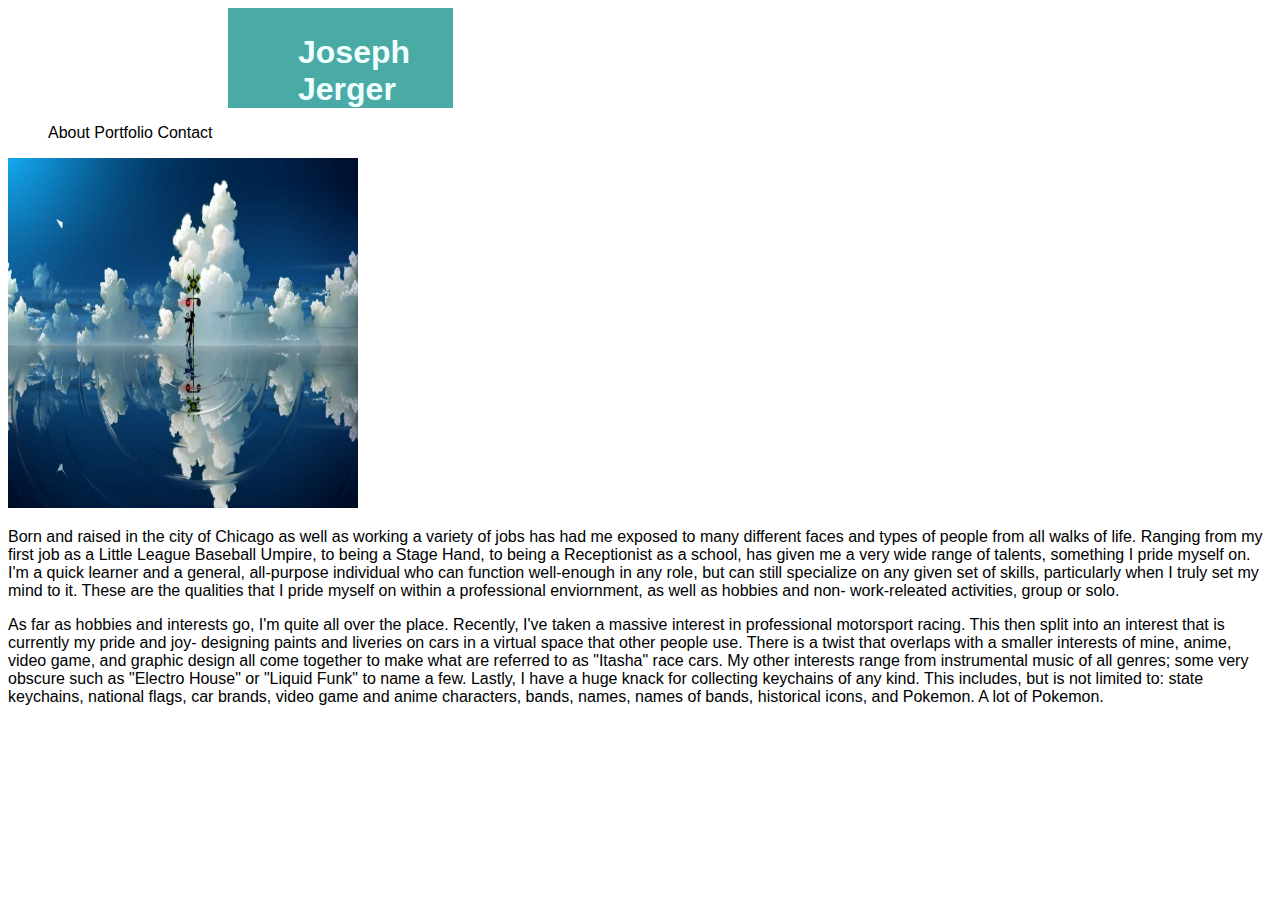
==== index.html @ c007cc42 "First upload" ====
<!DOCTYPE html>
<html lang="en">
<head>
    <meta charset="UTF-8">
    <link rel="stylesheet" type="text/css" href="assets/css/style.css">
    <title>Joseph "JJ" Jerger</title>
</head>
<body>
    <div class="topbardesign">
    <header>
    <h1>Joseph Jerger</h1>
    </header>
    </div>

    <ul>
        About
        Portfolio
        Contact
    </ul>

    <img src="assets/images/noface.jpg" alt="profilepicture" height="350px" width="350px">

   <br>
   
    
    <p>Born and raised in the city of Chicago as well as working a variety of jobs has had me exposed to many different faces and types of people from all walks of life.
    Ranging from my first job as a Little League Baseball Umpire, to being a Stage Hand, to being a Receptionist as a school, has given me a very wide range of talents,
    something I pride myself on. I'm a quick learner and a general, all-purpose individual who can function well-enough in any role, but can still specialize on any given
    set of skills, particularly when I truly set my mind to it. These are the qualities that I pride myself on within a professional enviornment, as well as hobbies and non-
    work-releated activities, group or solo.</p>
    <p>As far as hobbies and interests go, I'm quite all over the place. Recently, I've taken a massive interest in professional motorsport racing. This then split into an interest
    that is currently my pride and joy- designing paints and liveries on cars in a virtual space that other people use. There is a twist that overlaps with a smaller interests of mine,
    anime, video game, and graphic design all come together to make what are referred to as "Itasha" race cars. My other interests range from instrumental music of all genres; some very obscure
    such as "Electro House" or "Liquid Funk" to name a few. Lastly, I have a huge knack for collecting keychains of any kind. This includes, but is not limited to: state keychains, national
    flags, car brands, video game and anime characters, bands, names, names of bands, historical icons, and Pokemon. A lot of Pokemon.</p>
    
</body>
</html>
---- assets/css/style.css ----
.topbardesign {

    height: 90px;
    width: 75px;
    background-color: #4aaaa5;
    padding-left: 70px;
    padding-right: 80px;
    padding-top: 5px;
    padding-bottom: 5px;
    margin-left: 220px;
    color: azure;
    size: 12px;
}

body {
    font-family: 'Arial', 'Helvetica Neue', Helvetica, sans-serif;
    
}
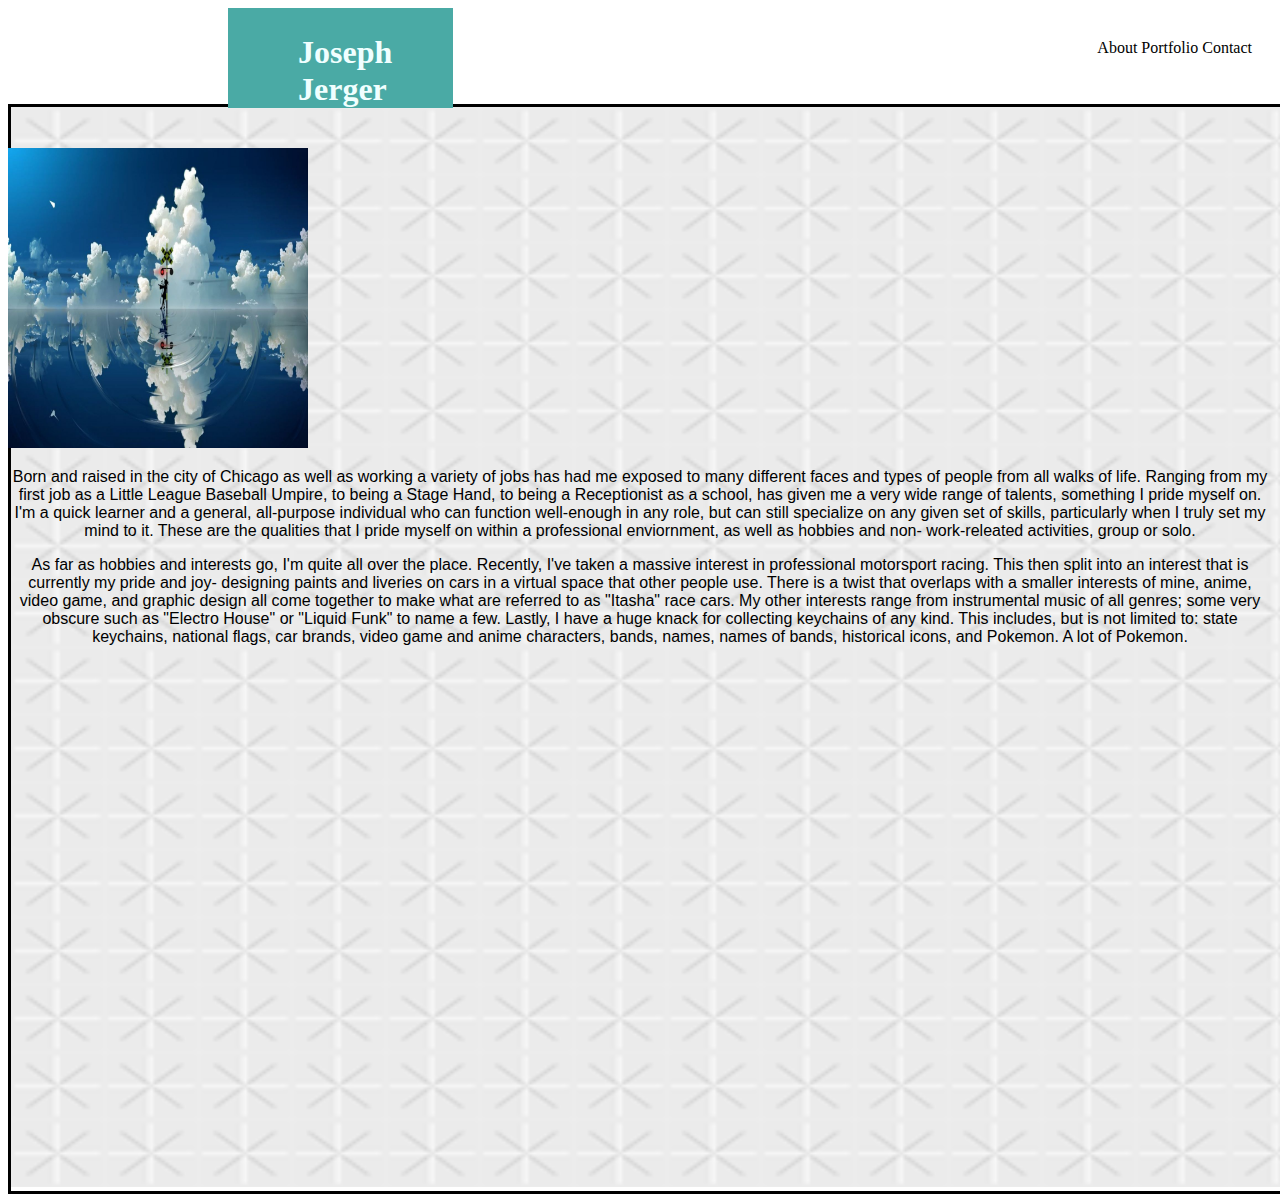
==== commit 7ef3492b: "Early CSS added to index, early html changes have been made." ====
--- a/index.html
+++ b/index.html
@@ -6,23 +6,29 @@
     <title>Joseph "JJ" Jerger</title>
 </head>
 <body>
+    <div class="wallpaper">
+    <img src="assets/images/criss-cross.png" alt="wallpaper" height="1080px" width="1500px">
+    </div>
+
     <div class="topbardesign">
     <header>
     <h1>Joseph Jerger</h1>
     </header>
     </div>
 
+    <section id="threeuptop">
     <ul>
         About
         Portfolio
         Contact
     </ul>
+    </section>
 
-    <img src="assets/images/noface.jpg" alt="profilepicture" height="350px" width="350px">
+    <img src="assets/images/noface.jpg" alt="profilepicture" height="300px" width="300px">
 
    <br>
    
-    
+    <section id="bodytext">
     <p>Born and raised in the city of Chicago as well as working a variety of jobs has had me exposed to many different faces and types of people from all walks of life.
     Ranging from my first job as a Little League Baseball Umpire, to being a Stage Hand, to being a Receptionist as a school, has given me a very wide range of talents,
     something I pride myself on. I'm a quick learner and a general, all-purpose individual who can function well-enough in any role, but can still specialize on any given
@@ -33,6 +39,7 @@
     anime, video game, and graphic design all come together to make what are referred to as "Itasha" race cars. My other interests range from instrumental music of all genres; some very obscure
     such as "Electro House" or "Liquid Funk" to name a few. Lastly, I have a huge knack for collecting keychains of any kind. This includes, but is not limited to: state keychains, national
     flags, car brands, video game and anime characters, bands, names, names of bands, historical icons, and Pokemon. A lot of Pokemon.</p>
+    </section>
     
 </body>
 </html>--- a/assets/css/style.css
+++ b/assets/css/style.css
@@ -13,7 +13,24 @@
     size: 12px;
 }
 
-body {
+
+#bodytext {
+    text-align: center;
     font-family: 'Arial', 'Helvetica Neue', Helvetica, sans-serif;
+}
+
+#threeuptop {
+    position: relative;
+    top: -75px;
+    text-align: right;
+    margin-top: -10px;
+    margin-right: 20px;
+}
+
+.wallpaper {
+    position: absolute;
+    z-index: -1;
+    margin-top: 7.5%;
+    border-style: solid;
     
 }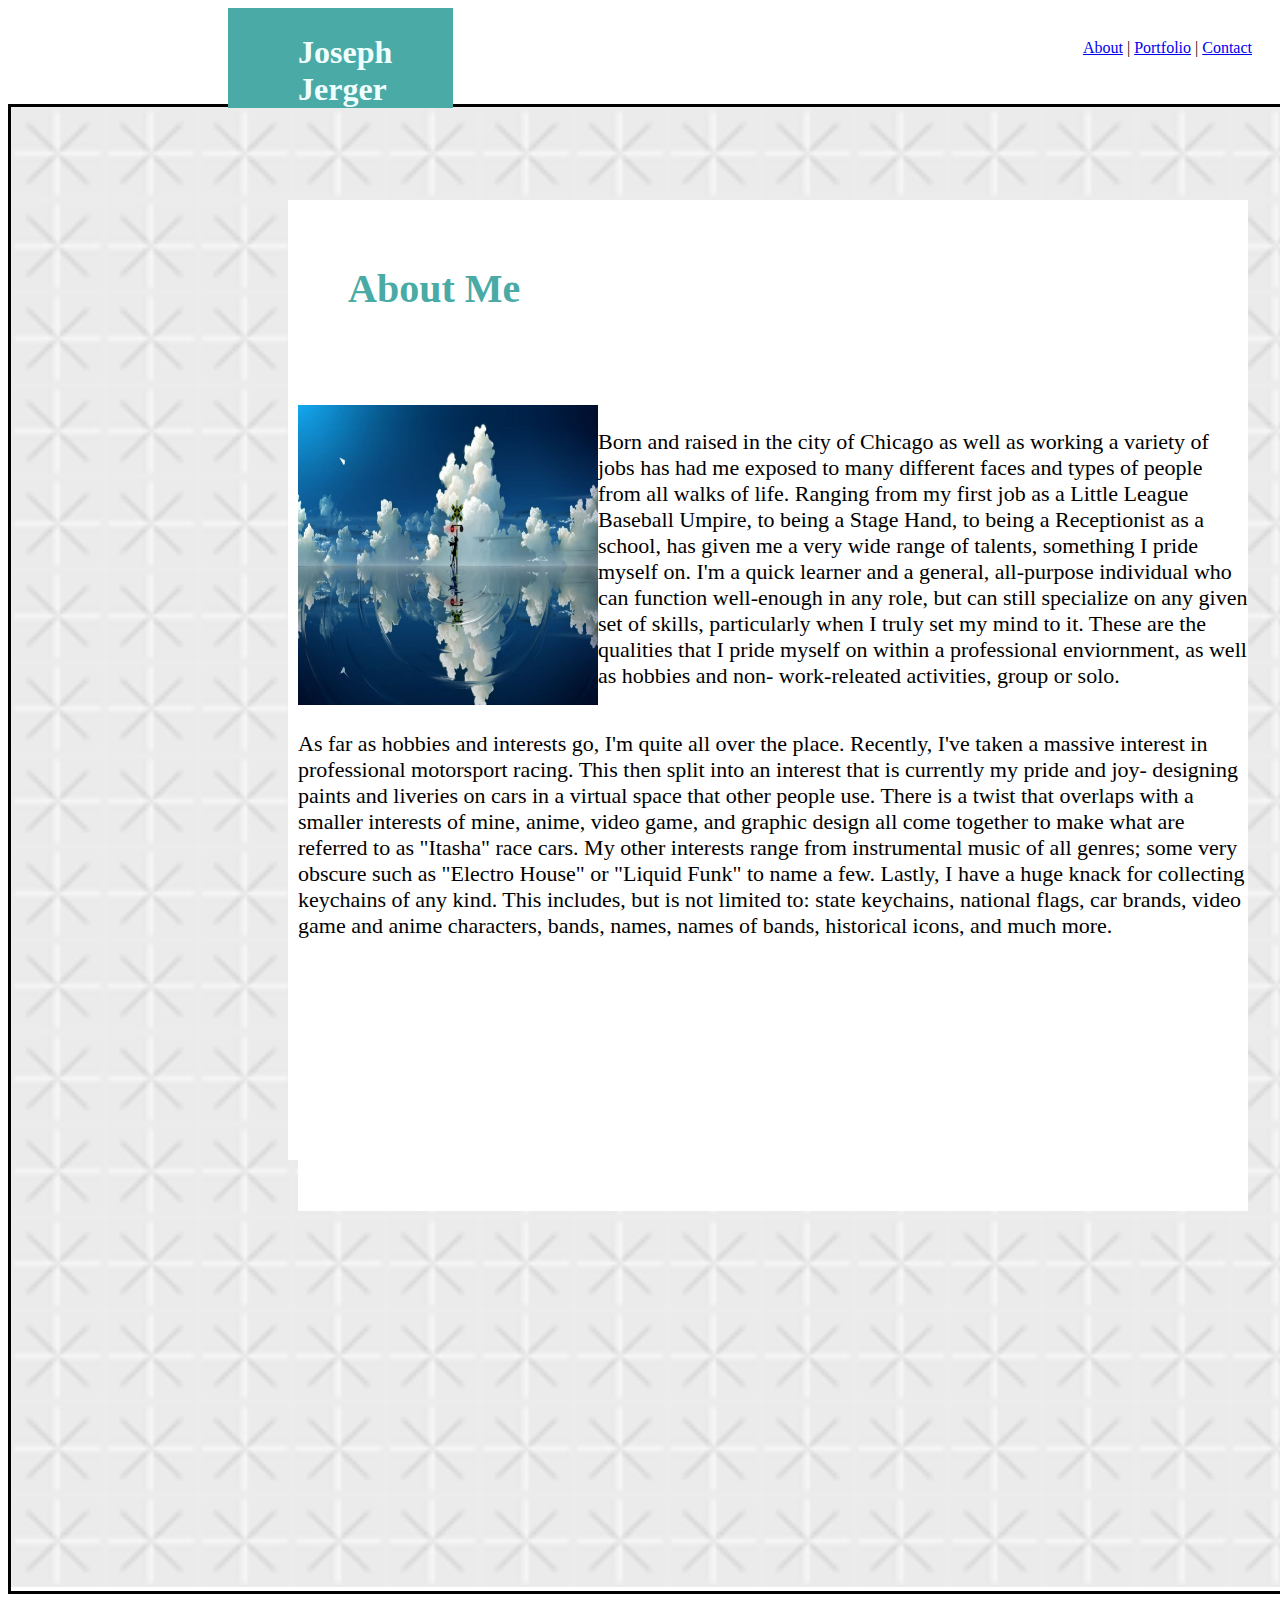
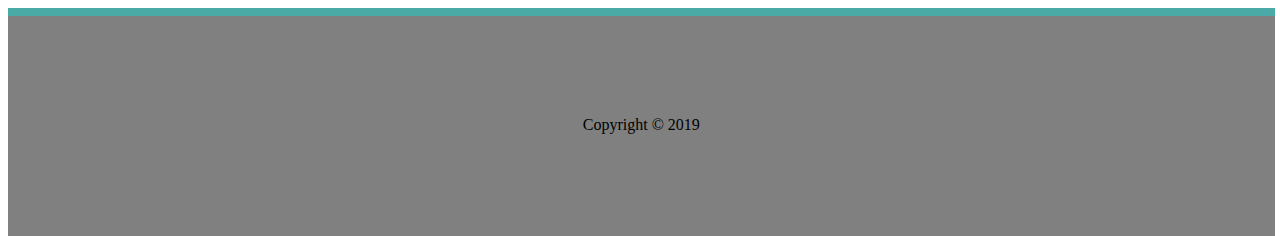
==== commit 19bbdf5b: "Problems with site- pushing for safety, Aboutme page completed." ====
--- a/index.html
+++ b/index.html
@@ -7,7 +7,10 @@
 </head>
 <body>
     <div class="wallpaper">
-    <img src="assets/images/criss-cross.png" alt="wallpaper" height="1080px" width="1500px">
+    <img src="assets/images/criss-cross.png" alt="wallpaper" height="1480px" width="1500px">
+    </div>
+
+    <div class="textbox">
     </div>
 
     <div class="topbardesign">
@@ -18,28 +21,41 @@
 
     <section id="threeuptop">
     <ul>
-        About
-        Portfolio
-        Contact
+        <a href="#">About</a> |
+        <a href="#">Portfolio</a> |
+        <a href="#">Contact</a> 
     </ul>
     </section>
 
+    <h2>About Me</h2>
+
+    <section id=pfpdetails>
     <img src="assets/images/noface.jpg" alt="profilepicture" height="300px" width="300px">
+    </section>
 
    <br>
    
-    <section id="bodytext">
-    <p>Born and raised in the city of Chicago as well as working a variety of jobs has had me exposed to many different faces and types of people from all walks of life.
+    <div class="bodyblock">
+    
+    </div>
+    <p class="paraone">Born and raised in the city of Chicago as well as working a variety of jobs has had me exposed to many different faces and types of people from all walks of life.
     Ranging from my first job as a Little League Baseball Umpire, to being a Stage Hand, to being a Receptionist as a school, has given me a very wide range of talents,
     something I pride myself on. I'm a quick learner and a general, all-purpose individual who can function well-enough in any role, but can still specialize on any given
     set of skills, particularly when I truly set my mind to it. These are the qualities that I pride myself on within a professional enviornment, as well as hobbies and non-
     work-releated activities, group or solo.</p>
-    <p>As far as hobbies and interests go, I'm quite all over the place. Recently, I've taken a massive interest in professional motorsport racing. This then split into an interest
-    that is currently my pride and joy- designing paints and liveries on cars in a virtual space that other people use. There is a twist that overlaps with a smaller interests of mine,
-    anime, video game, and graphic design all come together to make what are referred to as "Itasha" race cars. My other interests range from instrumental music of all genres; some very obscure
-    such as "Electro House" or "Liquid Funk" to name a few. Lastly, I have a huge knack for collecting keychains of any kind. This includes, but is not limited to: state keychains, national
-    flags, car brands, video game and anime characters, bands, names, names of bands, historical icons, and Pokemon. A lot of Pokemon.</p>
-    </section>
+    
+    <p class="paratwo">As far as hobbies and interests go, I'm quite all over the place. Recently, I've taken a massive interest in professional motorsport racing. 
+    This then split into an interest that is currently my pride and joy- designing paints and liveries on cars in a virtual space that other people use. 
+    There is a twist that overlaps with a smaller interests of mine, anime, video game, and graphic design all come together to make what are referred to as "Itasha" race cars. 
+    My other interests range from instrumental music of all genres; some very obscure such as "Electro House" or "Liquid Funk" to name a few. 
+    Lastly, I have a huge knack for collecting keychains of any kind. This includes, but is not limited to: state keychains, national flags, car brands, video game and anime characters, bands, names, names of bands, historical icons, and much more.
+    </p>
+
+    <footer>
+        <div class="footer">
+            Copyright &copy; 2019
+        </div>
+    </footer>
     
 </body>
 </html>--- a/assets/css/style.css
+++ b/assets/css/style.css
@@ -13,10 +13,16 @@
     size: 12px;
 }
 
-
-#bodytext {
-    text-align: center;
-    font-family: 'Arial', 'Helvetica Neue', Helvetica, sans-serif;
+.bodyblock {
+    
+    height: 960px;
+    width: 960px;
+    background-color: white;
+    position: absolute;
+    top: 200px;
+    z-index: -1;
+    margin-left: 280px;
+    float: left;
 }
 
 #threeuptop {
@@ -33,4 +39,85 @@
     margin-top: 7.5%;
     border-style: solid;
     
-}+}
+
+#pfpdetails{
+    overflow: auto;
+    position: relative;
+    left: 290px;
+    top: 160px;
+    
+}
+
+.paraone{
+    height: 480px;
+    width: 650px;
+    font-size: 22px;
+    margin-left: 590px;
+    margin-right: 280px;
+    background-color: white;
+    position: relative;
+    bottom: 160px;
+}
+
+.paratwo{
+    height: 480px;
+    width: 950px;
+    font-size: 22px;
+    margin-left: 290px;
+    margin-right: 280px;
+    background-color: white;
+    position: relative;
+    bottom: 360px;
+}
+
+.footer{
+    width: 100.2%;
+    height: 120px;
+    background-color: grey;
+    border-top: 8px solid #4aaaa5;
+    text-align: center;
+    position: relative;
+    top: 15px;
+    padding-top: 100px;
+
+}
+
+h2 {
+    font-weight: bolder;
+    font-size: 40px;
+    position: relative;
+    left: 340px;
+    top: 100px;
+    color: #4aaaa5;
+    
+}
+
+#hang {
+    position: relative;
+    left: 300px;
+    top: 100px;
+
+}
+
+#rpgg {
+    position: relative;
+    left: 800px;
+    top: -150px;
+    z-index: 1;
+}
+
+#triv {
+    position: relative;
+    left: 300px;
+    top: -150px;
+    z-index: 2;
+}
+
+#riw {
+    position: relative;
+    left: 300px;
+    top: -400px;
+    z-index: 3;
+}
+
